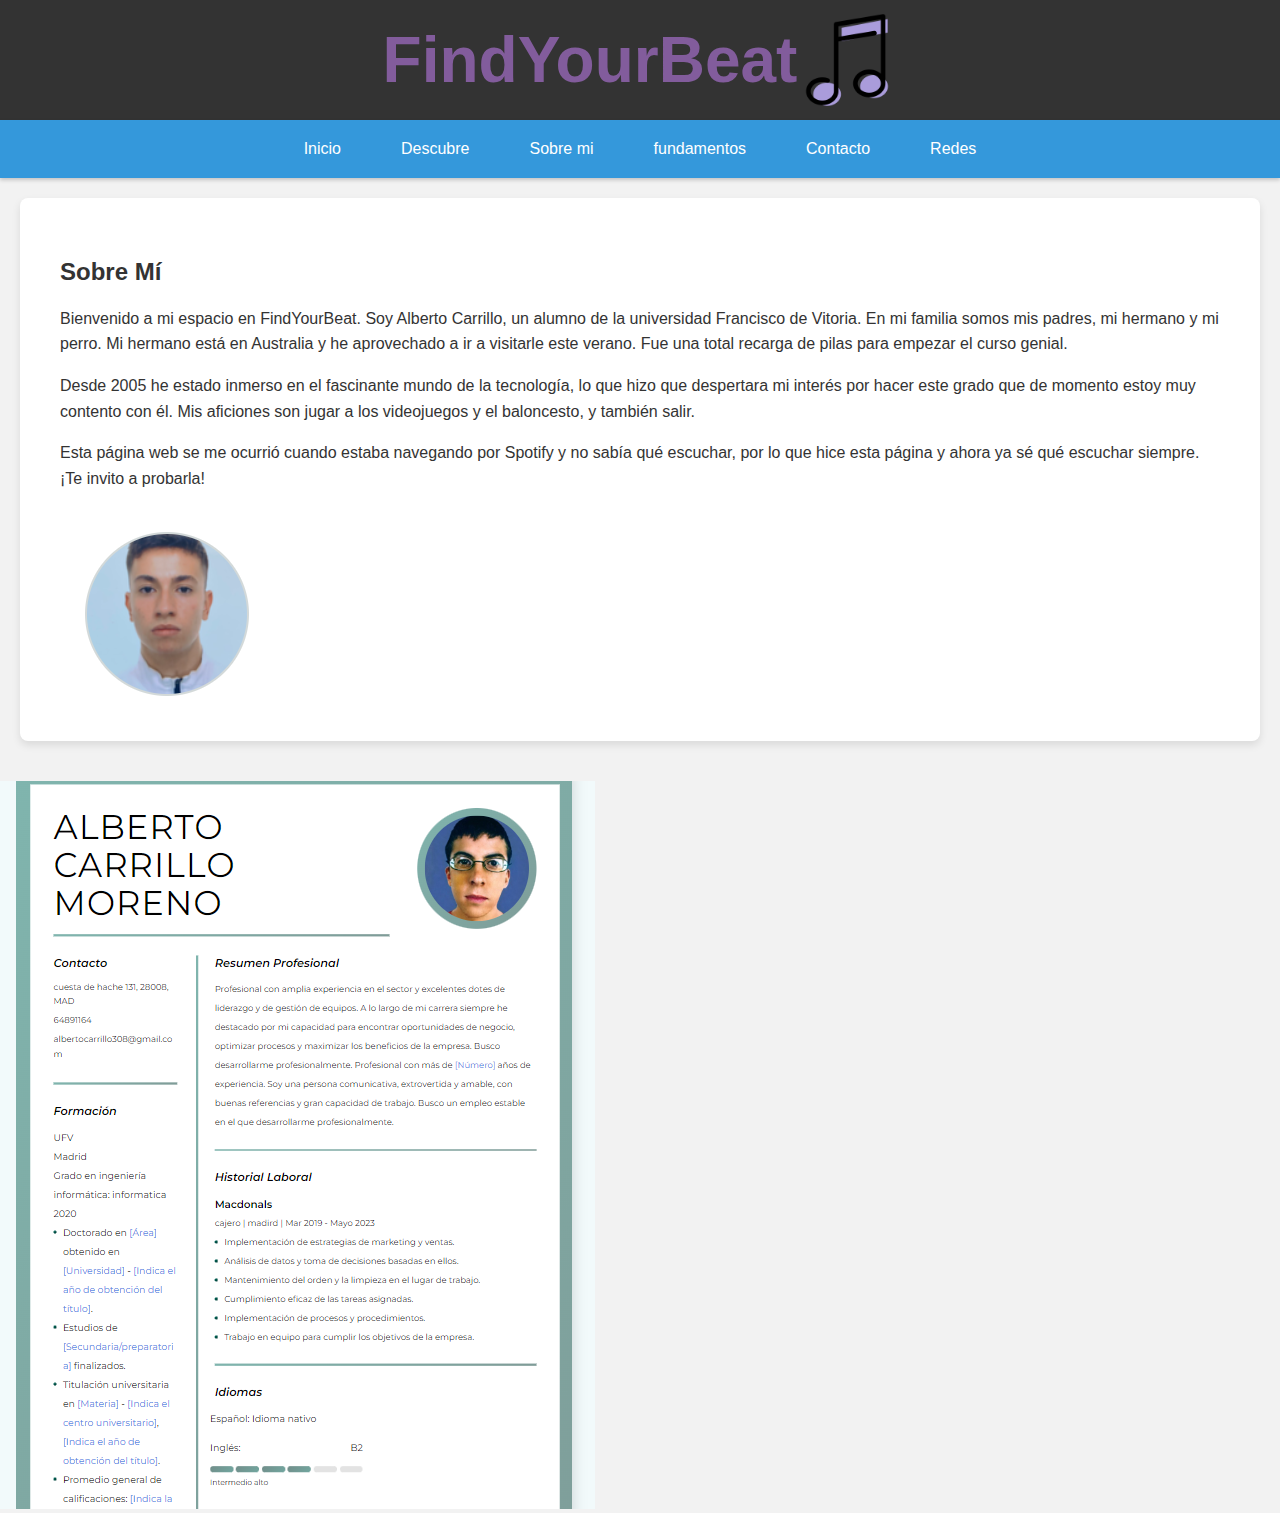
==== sobremi.html @ 32efc18b "Add files via upload" ====
<!DOCTYPE html>
<html lang="es">

<head>
    <meta charset="UTF-8">
    <meta name="viewport" content="width=device-width, initial-scale=1.0">
    <link rel="stylesheet" href="./style.css">
    <title>FindYourBeat - Sobre Mí</title>
</head>

<body>

    <header>
        <h1>FindYourBeat</h1>
        <img src="./imagenes/musicahtml.png" alt="Logo de FindYourBeat"/>
    </header>

    <nav>
        <a href="./index.html">Inicio</a>
        <a href="./descubre.html">Descubre</a>
        <a href="./sobremi.html">Sobre mi</a>
        <a href="./fundamentos.html">fundamentos</a>
        <a href="./contacto.html">Contacto</a>
        <a href="./Red.html">Redes</a>
    </nav>

    <section id="sobre-mi" class="button-section">

        <h2>Sobre Mí</h2>
        <p>Bienvenido a mi espacio en FindYourBeat. Soy Alberto Carrillo, un alumno de la universidad Francisco de Vitoria. En mi familia somos mis padres, mi hermano y mi perro. Mi hermano está en Australia y he aprovechado a ir a visitarle este verano. Fue una total recarga de pilas para empezar el curso genial.</p>
        <p>Desde 2005 he estado inmerso en el fascinante mundo de la tecnología, lo que hizo que despertara mi interés por hacer este grado que de momento estoy muy contento con él. Mis aficiones son jugar a los videojuegos y el baloncesto, y también salir.</p>
        <p>Esta página web se me ocurrió cuando estaba navegando por Spotify y no sabía qué escuchar, por lo que hice esta página y ahora ya sé qué escuchar siempre. ¡Te invito a probarla!</p>

      
        <img src="./imagenes/foto alberto.png" alt="Tu imagen" style="max-width: 100%; height: auto; margin-top: 20px;">

    </section>

    <img src="./imagenes/CV.png" alt="Tu imagen" style="max-width: 80%; height: auto; margin-top: 20px;">

</body>

</html>
---- style.css ----
body {
    font-family: 'Segoe UI', Tahoma, Geneva, Verdana, sans-serif;
    margin: 0;
    padding: 0;
    background-color: #f2f2f2; 
}

header {
    background-color: #333; 
    color: #fff;
    text-align: center;
    padding: 20px 0;
    font-size: 2em;
    display: flex;
    justify-content: center;
    align-items: center;
    height: 80px;
}

nav {
    background-color: #3498db;
    padding: 10px;
    display: flex;
    justify-content: center;
    box-shadow: 0 2px 4px rgba(0, 0, 0, 0.2);
}

nav a {
    text-decoration: none;
    color: #fff;
    padding: 10px 20px;
    margin: 0 10px;
    border-radius: 5px;
    transition: background-color 0.3s;
}

nav a:hover {
    background-color: #2980b9;
}

.button-link {
    text-decoration: none;
}

.button-section {
    padding: 40px;
    margin: 20px;
    background-color: #ffffff;
    color: #333; 
    border-radius: 8px;
    box-shadow: 0 4px 8px rgba(0, 0, 0, 0.1);
    transition: transform 0.3s, background-color 0.3s;
}

.button-section:hover {
    transform: scale(1.05);
    background-color: #825c9c;
}

h1 {
    color: #825c9c; 
}

p {
    line-height: 1.6;
    color: #333; 
}

img {
    height: 100px;
}
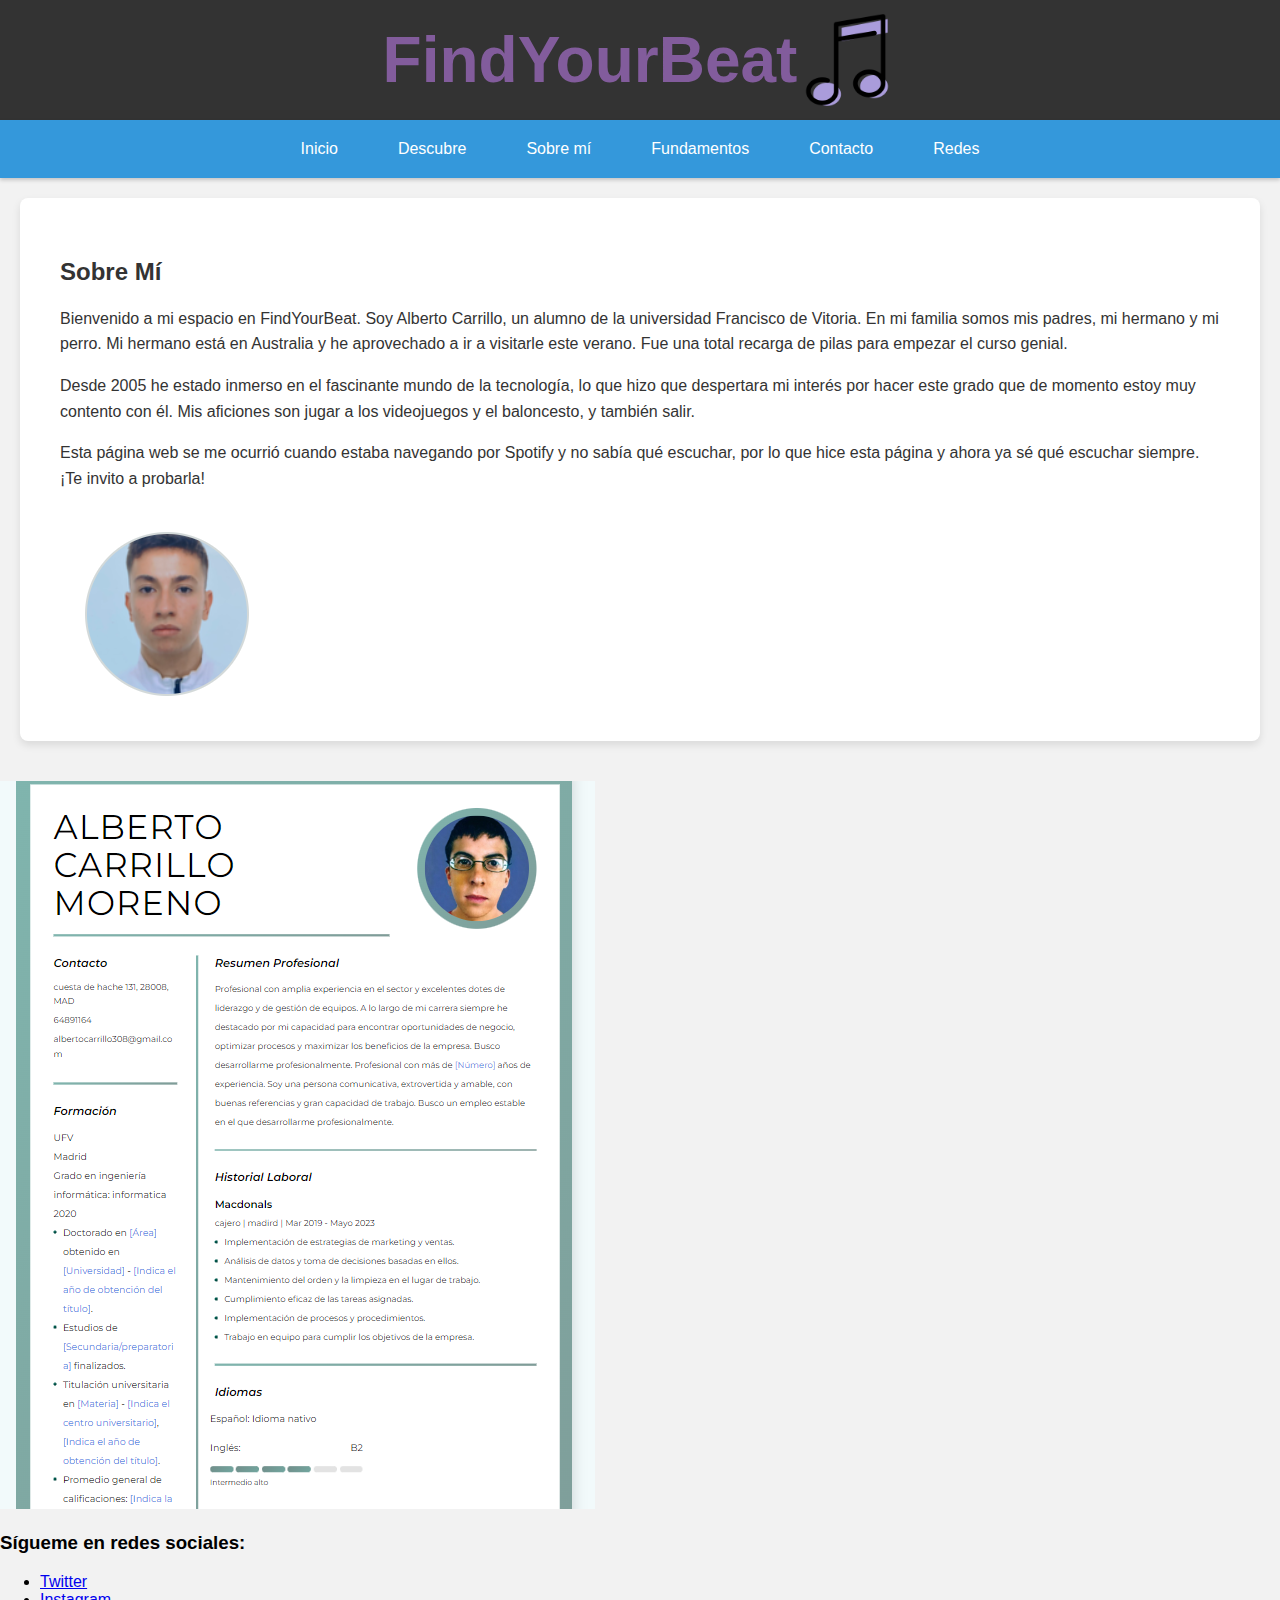
==== commit 728277f8: "sobremi.html" ====
--- a/sobremi.html
+++ b/sobremi.html
@@ -18,8 +18,8 @@
     <nav>
         <a href="./index.html">Inicio</a>
         <a href="./descubre.html">Descubre</a>
-        <a href="./sobremi.html">Sobre mi</a>
-        <a href="./fundamentos.html">fundamentos</a>
+        <a href="./sobremi.html">Sobre mí</a>
+        <a href="./fundamentos.html">Fundamentos</a>
         <a href="./contacto.html">Contacto</a>
         <a href="./Red.html">Redes</a>
     </nav>
@@ -38,6 +38,15 @@
 
     <img src="./imagenes/CV.png" alt="Tu imagen" style="max-width: 80%; height: auto; margin-top: 20px;">
 
+    <!-- Sección de Redes Sociales -->
+    <section id="redes-sociales">
+        <h3>Sígueme en redes sociales:</h3>
+        <ul>
+            <li><a href="https://www.instagram.com/a.carrillo_21/" target="_blank">Twitter</a></li>
+            <li><a href="https://www.instagram.com/a.carrillo_21/" target="_blank">Instagram</a></li>
+        </ul>
+    </section>
+
 </body>
 
 </html>
